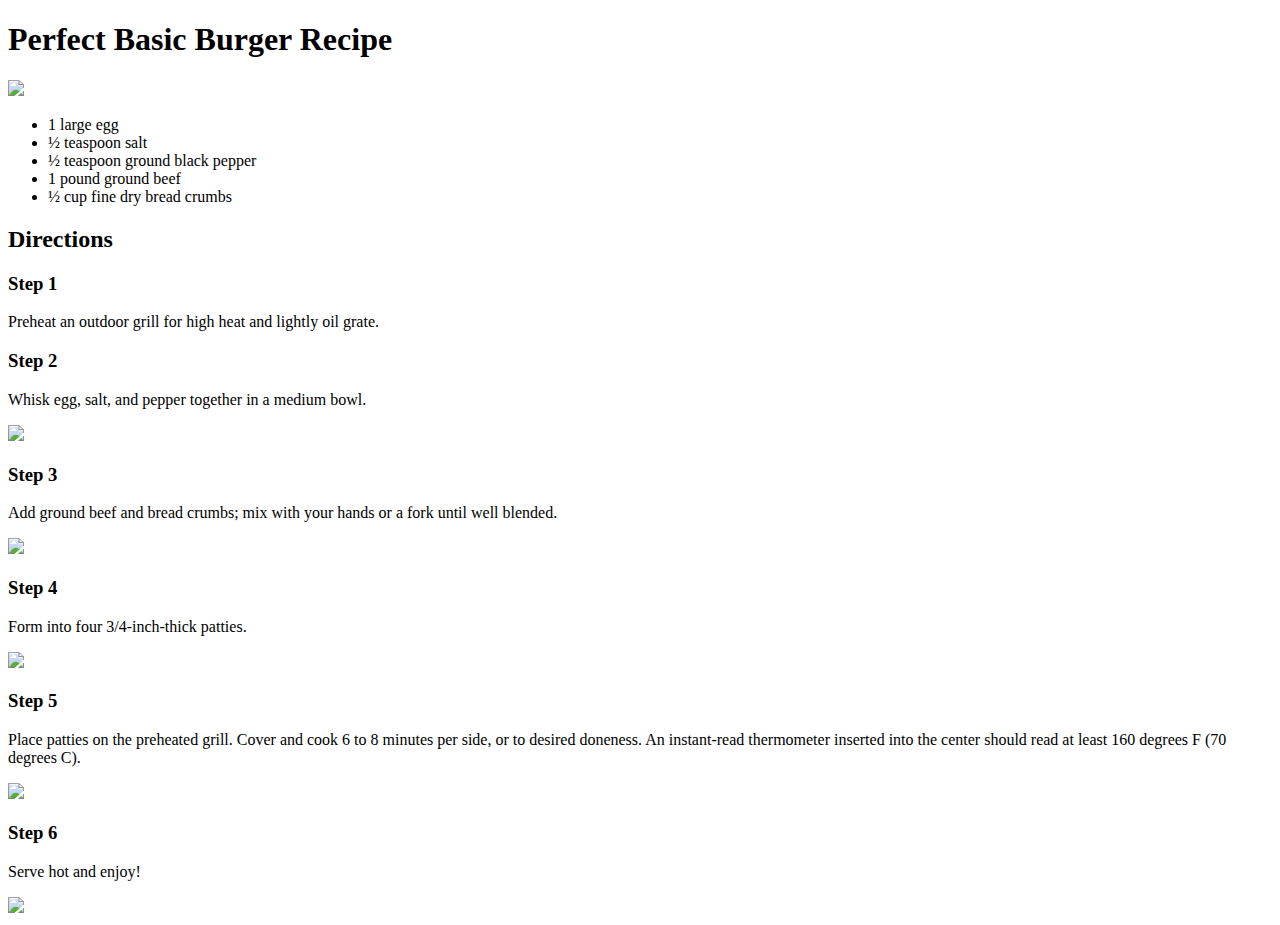
==== recipes/Burger.html @ 43ae2876 "fix:Add Burger Recipe" ====
<!DOCTYPE html>
<html lang="en">
    <head>
        <meta charset="utf-8">
        <title>Odin-Recipes</title>
    </head>
    <body>
        <h1>Perfect Basic Burger Recipe</h1>
        <img src="https://www.allrecipes.com/thmb/8fe_5pLNz2eHcpknNhL52fdq5hE=/0x512/filters:no_upscale():max_bytes(150000):strip_icc():format(webp)/25473-the-perfect-basic-burger-DDMFS-4x3-56eaba3833fd4a26a82755bcd0be0c54.jpg">
       
<ul>
    <li>1 large egg</li>
    <li>½ teaspoon salt</li>
    <li>½ teaspoon ground black pepper</li>
    <li>1 pound ground beef</li>
    <li>½ cup fine dry bread crumbs</li>
</ul>

<h2>Directions</h2>

<h3><strong>Step 1</strong></h3>
<p>Preheat an outdoor grill for high heat and lightly oil grate.</p>

<h3><strong>Step 2</strong></h3>
<p>Whisk egg, salt, and pepper together in a medium bowl.</p>

<img src="https://www.allrecipes.com/thmb/ejYc4Z595xyLr3pYhRudbHYYKpY=/750x0/filters:no_upscale():max_bytes(150000):strip_icc():format(webp)/25473-the-perfect-basic-burger-ddmfs-Step1-4x3-88c586ec9b9943fe84257fdce3db9971.jpg">

<h3><strong>Step 3</strong></h3>
<p>Add ground beef and bread crumbs; mix with your hands or a fork until well blended.</p>

<img src="https://www.allrecipes.com/thmb/REfyjjwOOsP1NgDpSIUuSI70kEE=/750x0/filters:no_upscale():max_bytes(150000):strip_icc():format(webp)/25473-the-perfect-basic-burger-ddmfs-Step2-4x3-6ce4908408304d92aedfc5f22dc16669.jpg">

<h3><strong>Step 4</strong></h3>
<p>Form into four 3/4-inch-thick patties.</p>

<img src="https://www.allrecipes.com/thmb/_-DTNxcIh0RDOioZxaJTVuYmXUo=/750x0/filters:no_upscale():max_bytes(150000):strip_icc():format(webp)/25473-the-perfect-basic-burger-ddmfs-Step3-4x3-cf6321a5f613446ea6d50e60ade7473e.jpg">

<h3><strong>Step 5</strong></h3>
<p>Place patties on the preheated grill.
 Cover and cook 6 to 8 minutes per side, or to desired doneness.
 An instant-read thermometer inserted into the center should 
 read at least 160 degrees F (70 degrees C).</p>

 <img src="https://www.allrecipes.com/thmb/L-amk0sGapeHkqeonFVO4d9OEVM=/750x0/filters:no_upscale():max_bytes(150000):strip_icc():format(webp)/25473-the-perfect-basic-burger-ddmfs-Step4-4x3-e462a501f4594502ab549e89230af242.jpg">

<h3><strong>Step 6</strong></h3>
<p>Serve hot and enjoy!</p>

 <img src="https://www.allrecipes.com/thmb/5bbowF39Flo1sblOqjMQifuj1a8=/750x0/filters:no_upscale():max_bytes(150000):strip_icc():format(webp)/25473-the-perfect-basic-burger-DDMFS-4x3-56eaba3833fd4a26a82755bcd0be0c54.jpg">

    </body>
</html>
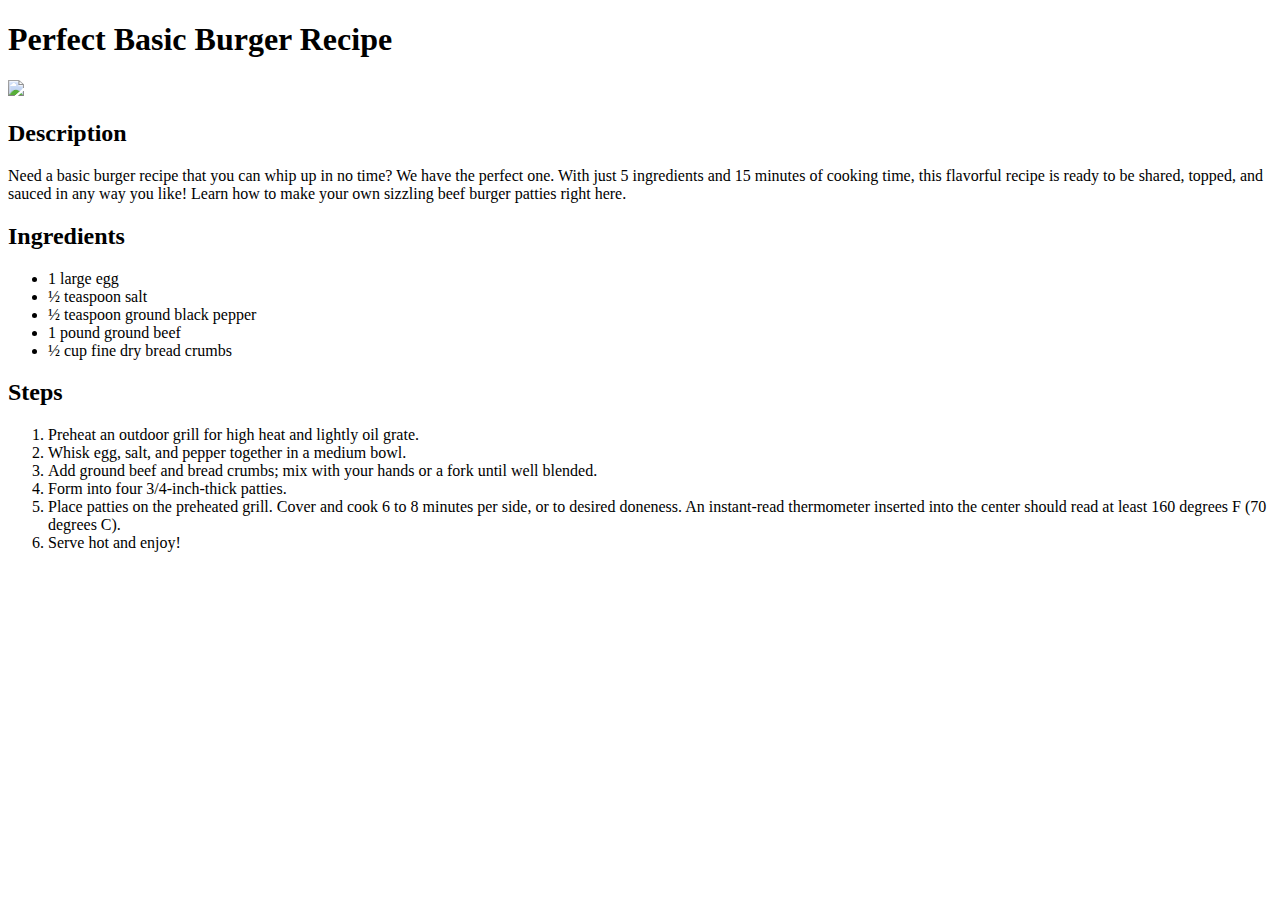
==== commit e36a3499: "fix:Change Layout for Burger.html" ====
--- a/recipes/Burger.html
+++ b/recipes/Burger.html
@@ -8,6 +8,14 @@
         <h1>Perfect Basic Burger Recipe</h1>
         <img src="https://www.allrecipes.com/thmb/8fe_5pLNz2eHcpknNhL52fdq5hE=/0x512/filters:no_upscale():max_bytes(150000):strip_icc():format(webp)/25473-the-perfect-basic-burger-DDMFS-4x3-56eaba3833fd4a26a82755bcd0be0c54.jpg">
        
+    <h2>Description</h2>
+    <p>Need a basic burger recipe that you can whip up in no time? We have the perfect one.
+         With just 5 ingredients and 15 minutes of cooking time, 
+         this flavorful recipe is ready to be shared, topped, 
+         and sauced in any way you like!
+         Learn how to make your own sizzling beef burger patties right here.</p>
+
+    <h2>Ingredients</h2>     
 <ul>
     <li>1 large egg</li>
     <li>½ teaspoon salt</li>
@@ -16,38 +24,18 @@
     <li>½ cup fine dry bread crumbs</li>
 </ul>
 
-<h2>Directions</h2>
+<h2>Steps</h2>
 
-<h3><strong>Step 1</strong></h3>
-<p>Preheat an outdoor grill for high heat and lightly oil grate.</p>
-
-<h3><strong>Step 2</strong></h3>
-<p>Whisk egg, salt, and pepper together in a medium bowl.</p>
-
-<img src="https://www.allrecipes.com/thmb/ejYc4Z595xyLr3pYhRudbHYYKpY=/750x0/filters:no_upscale():max_bytes(150000):strip_icc():format(webp)/25473-the-perfect-basic-burger-ddmfs-Step1-4x3-88c586ec9b9943fe84257fdce3db9971.jpg">
-
-<h3><strong>Step 3</strong></h3>
-<p>Add ground beef and bread crumbs; mix with your hands or a fork until well blended.</p>
-
-<img src="https://www.allrecipes.com/thmb/REfyjjwOOsP1NgDpSIUuSI70kEE=/750x0/filters:no_upscale():max_bytes(150000):strip_icc():format(webp)/25473-the-perfect-basic-burger-ddmfs-Step2-4x3-6ce4908408304d92aedfc5f22dc16669.jpg">
-
-<h3><strong>Step 4</strong></h3>
-<p>Form into four 3/4-inch-thick patties.</p>
-
-<img src="https://www.allrecipes.com/thmb/_-DTNxcIh0RDOioZxaJTVuYmXUo=/750x0/filters:no_upscale():max_bytes(150000):strip_icc():format(webp)/25473-the-perfect-basic-burger-ddmfs-Step3-4x3-cf6321a5f613446ea6d50e60ade7473e.jpg">
-
-<h3><strong>Step 5</strong></h3>
-<p>Place patties on the preheated grill.
- Cover and cook 6 to 8 minutes per side, or to desired doneness.
- An instant-read thermometer inserted into the center should 
- read at least 160 degrees F (70 degrees C).</p>
-
- <img src="https://www.allrecipes.com/thmb/L-amk0sGapeHkqeonFVO4d9OEVM=/750x0/filters:no_upscale():max_bytes(150000):strip_icc():format(webp)/25473-the-perfect-basic-burger-ddmfs-Step4-4x3-e462a501f4594502ab549e89230af242.jpg">
-
-<h3><strong>Step 6</strong></h3>
-<p>Serve hot and enjoy!</p>
-
- <img src="https://www.allrecipes.com/thmb/5bbowF39Flo1sblOqjMQifuj1a8=/750x0/filters:no_upscale():max_bytes(150000):strip_icc():format(webp)/25473-the-perfect-basic-burger-DDMFS-4x3-56eaba3833fd4a26a82755bcd0be0c54.jpg">
-
+<ol>
+    <li>Preheat an outdoor grill for high heat and lightly oil grate.</li>
+    <li>Whisk egg, salt, and pepper together in a medium bowl.</li>
+    <li>Add ground beef and bread crumbs; mix with your hands or a fork until well blended.</li>
+    <li>Form into four 3/4-inch-thick patties.</li>
+    <li>Place patties on the preheated grill.
+        Cover and cook 6 to 8 minutes per side, or to desired doneness.
+        An instant-read thermometer inserted into the center should 
+        read at least 160 degrees F (70 degrees C).</li>
+    <li>Serve hot and enjoy!</li>
+</ol>
     </body>
 </html>